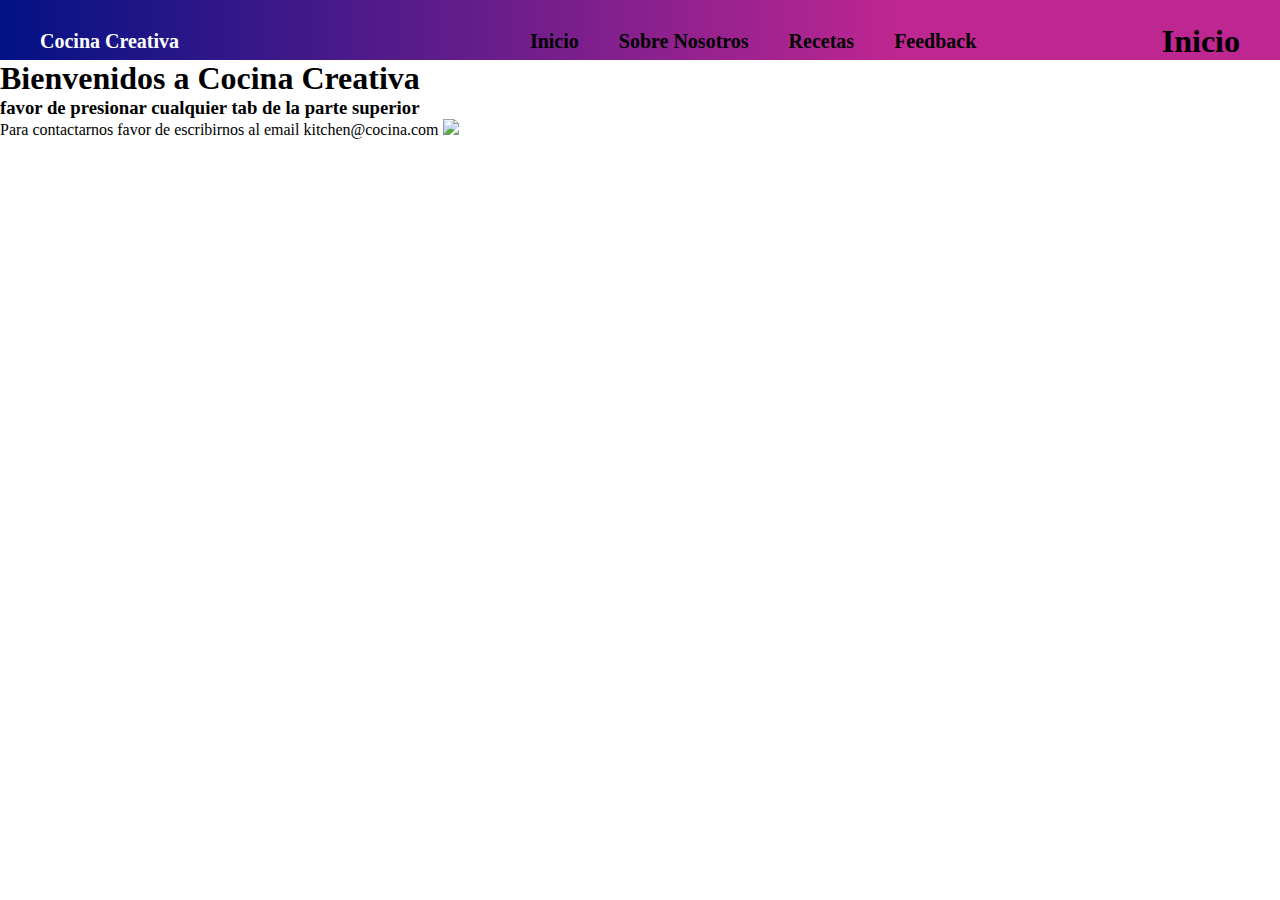
==== index.html @ 56e5eee8 "Add files via upload" ====
<!DOCTYPE html>
<html lang="en">
    <head>
        <meta charset="UTF-8" />
        <title>Title</title>
        <link rel="stylesheet" href="styles.css" />
        <script src="script.js"></script>
    </head>
    <body>
        <audio autoplay>
        <source src="images/How%20it%20Began.mp3" type="audio/mpeg">
        </audio>
        <header> 
        <div class = "content"> 
            
         <div class = "menu container">
             <a href = "index.html" class = logo> Cocina Creativa</a>
             <input type = "checkbox" id = "menu"/>
             <label for = "menu">
             
             
             </label>
             
             <nav class = "navbar">
             
             <ul>
            
                 <li> <a href = "index.html"> Inicio </a></li>
                 <li> <a href = "SobreNosotros.html"> Sobre Nosotros </a></li>
                 <li> <a href = "Recetas.html"> Recetas </a></li>
                 <li> <a href = "Feedback.html"> Feedback </a></li>
                 
            </ul>
                 
             </nav>
            <h1> Inicio </h1>
       
           </div>   
          
        </div>
        
        
        </header>
        <h1>Bienvenidos a Cocina Creativa</h1>
        <h3>favor de presionar cualquier tab de la parte superior</h3>
        Para contactarnos favor de escribirnos al email kitchen@cocina.com
        <img src = "images/R.jpg">
        
        
    </body>
</html>
---- styles.css ----
* {
    padding: 0;
    margin: 0;
    box-sizing: border-box;
    text-decoration: none;
    list-style: none;
}

body {
    
    font-family: 'Times New Roman', Times, serif
   
}

.container {
    max-width: 1200px;
    margin: 0 auto;
        
}

.content{
    min-height: 60px;
    background: linear-gradient(
        90deg,
        rgba(2,18,133,1) 0%,
        rgba(190, 38, 145, 1) 70%
    );

    
.menu {
    position: absolute;
    top: 10px;
    left: 0;
    right: 0;
     display: flex;
    align-items: center;
    justify-content: space-between;
        
    }
.logo {
    font-size: 20px;
    color: white;
    font-weight: bold;
        
    }
.menu .navbar ul li {
    position: relative;
    float: left;
        
    }
.menu .navbar ul li a{
    
        font-size: 20px;
        padding: 20px;
        color:black;
        display: block;
        font-weight: bold;
    }
.menu .navbar ul li a:hover{
        color: white;
    }
#menu{
        display: none;
    }
.menu-icono{
        width: 20px;
    }
.menu label{
        cursor: pointer;
    }
p {
        margin: 20px 40px; 
        border-left: 4px;
        text-align: center; 
        padding: 10px;
    }
  
}
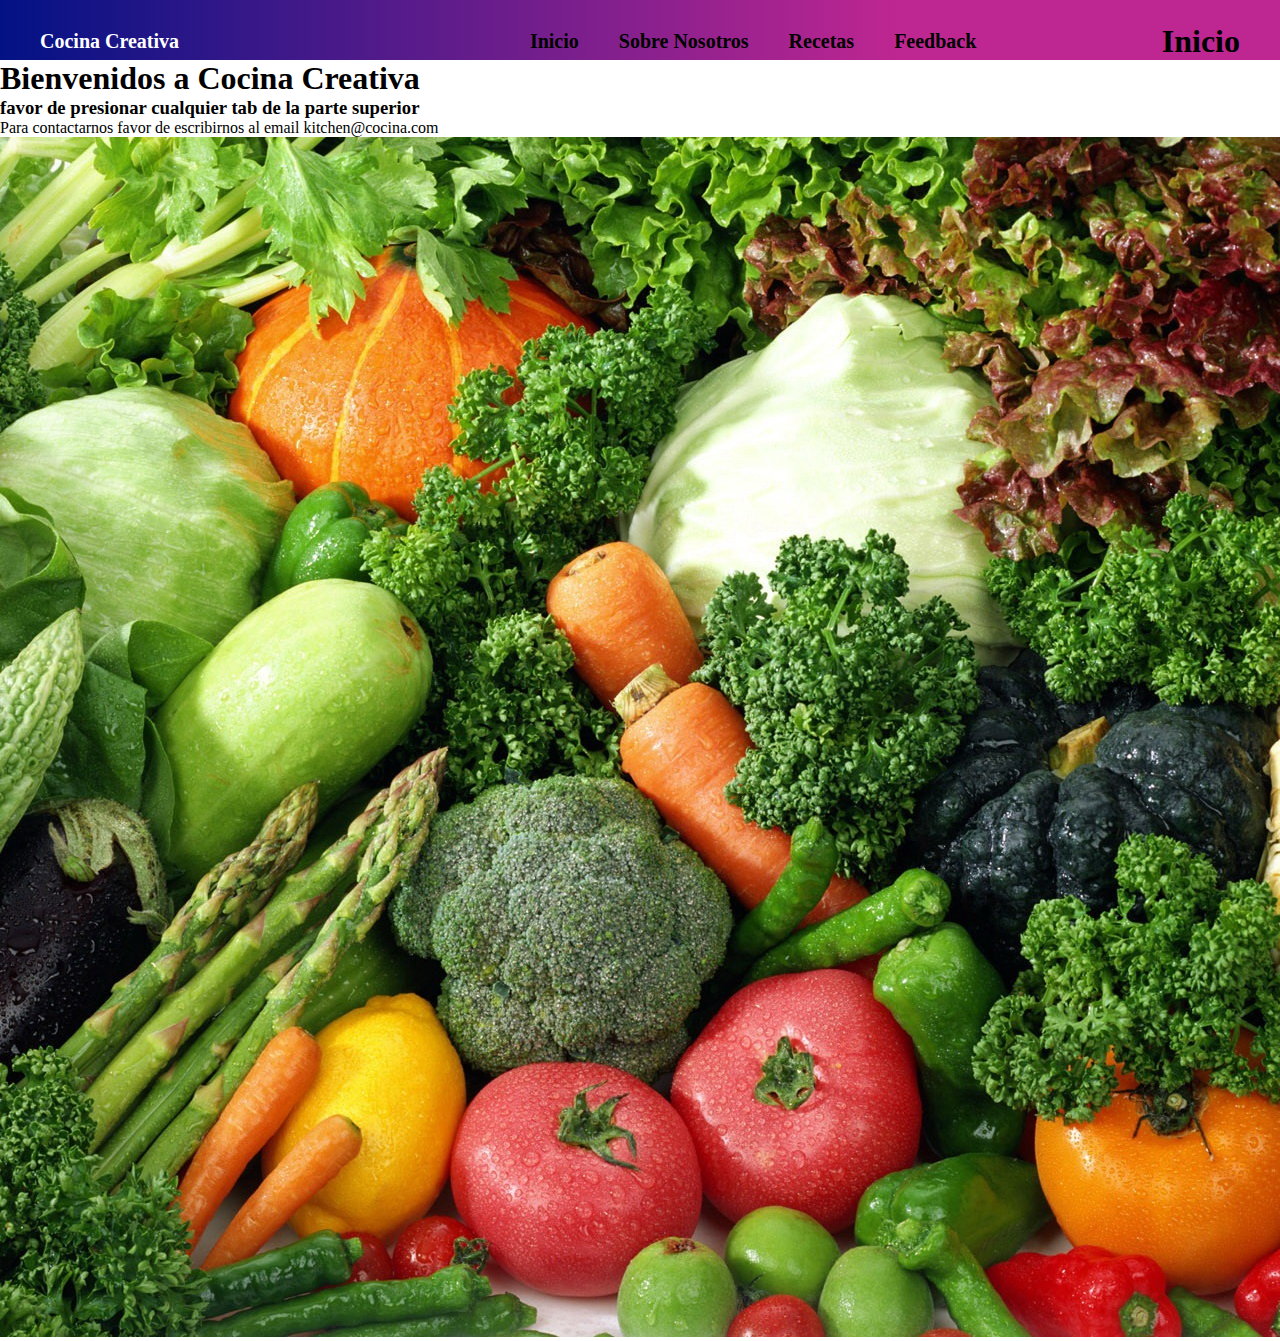
==== commit 71acf591: "Update index.html" ====
--- a/index.html
+++ b/index.html
@@ -8,7 +8,7 @@
     </head>
     <body>
         <audio autoplay>
-        <source src="images/How%20it%20Began.mp3" type="audio/mpeg">
+        <source src="How%20it%20Began.mp3" type="audio/mpeg">
         </audio>
         <header> 
         <div class = "content"> 
@@ -44,7 +44,7 @@
         <h1>Bienvenidos a Cocina Creativa</h1>
         <h3>favor de presionar cualquier tab de la parte superior</h3>
         Para contactarnos favor de escribirnos al email kitchen@cocina.com
-        <img src = "images/R.jpg">
+        <img src = "R.jpg">
         
         
     </body>
